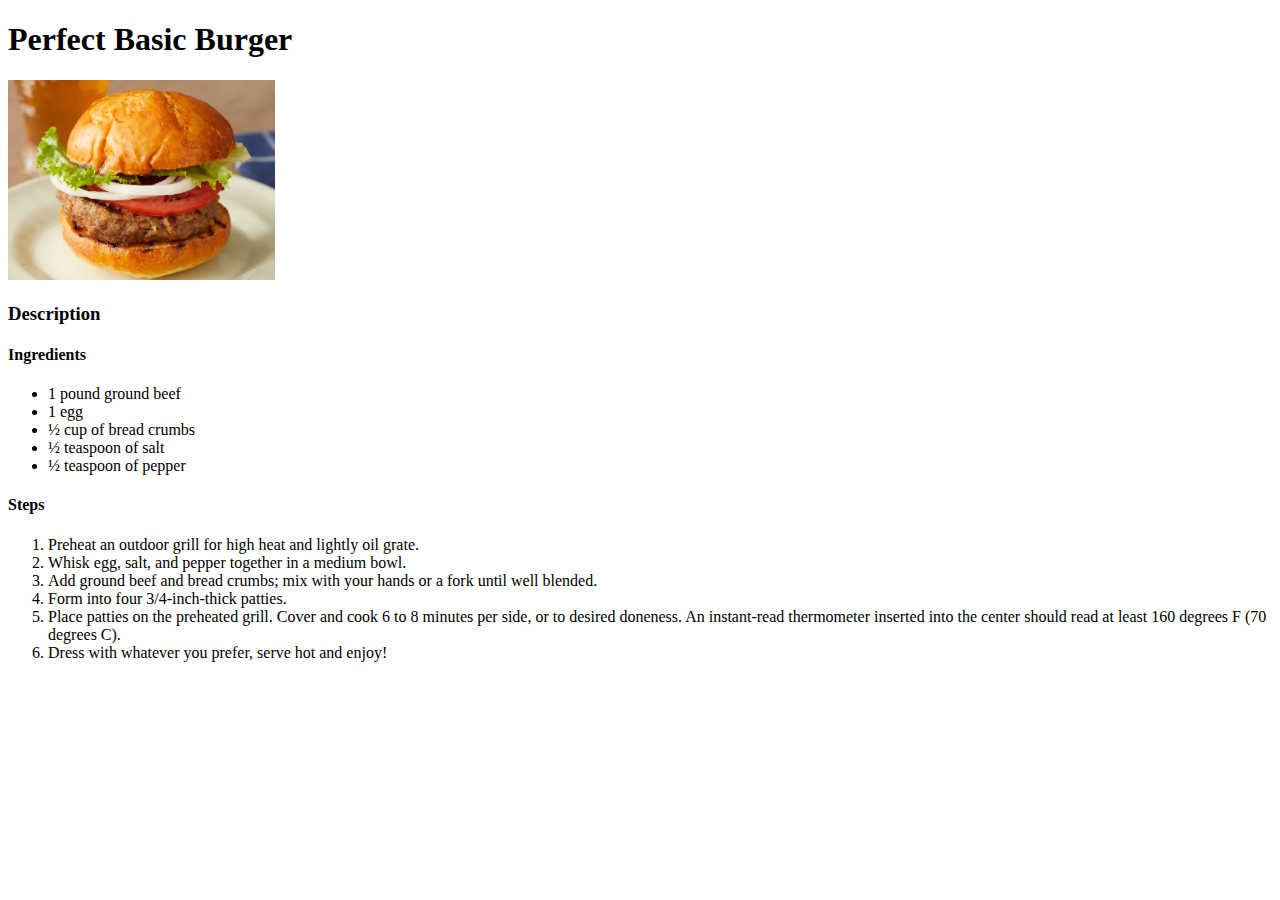
==== recipes/burger.html @ 7f74cded "Set up Buger recipe" ====
<!DOCTYPE html>
<html lang="en">
<head>
    <meta charset="UTF-8">
    <title>Burger</title>
</head>
<body>
    <h1>Perfect Basic Burger</h1>
    <img src="../img/burger.webp" alt="Burger" height="200">
    <h3>Description</h3>
    <h4>Ingredients</h4>
    <ul>
        <li>1 pound ground beef</li>
        <li>1 egg</li>
        <li>½ cup of bread crumbs</li>
        <li>½ teaspoon of salt</li>
        <li>½ teaspoon of pepper</li>
    </ul>  
    <h4>Steps</h4>
    <ol>
        <li>Preheat an outdoor grill for high heat and lightly oil grate.</li>
        <li>Whisk egg, salt, and pepper together in a medium bowl.</li>
        <li>Add ground beef and bread crumbs; mix with your hands or a fork until well 
            blended.</li>
        <li>Form into four 3/4-inch-thick patties.</li>
        <li>Place patties on the preheated grill. Cover and cook 6 to 8 minutes per side,
            or to desired doneness. An instant-read thermometer inserted into the center 
            should read at least 160 degrees F (70 degrees C).</li>
        <li>Dress with whatever you prefer, serve hot and enjoy!</li>
    </ol>
</body>
</html>
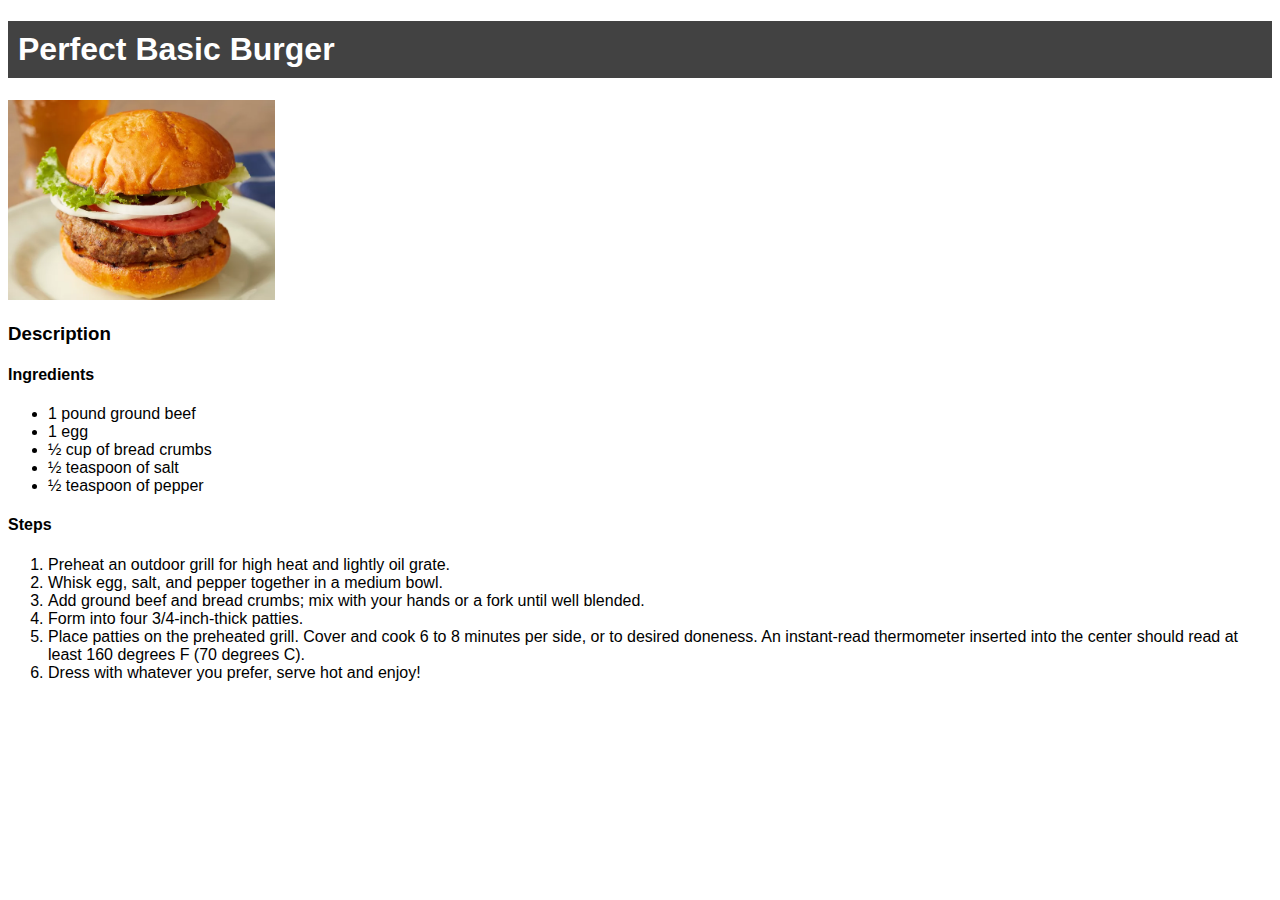
==== commit 97284cd1: "Add styling to the recipes with CSS" ====
--- a/recipes/burger.html
+++ b/recipes/burger.html
@@ -3,9 +3,10 @@
 <head>
     <meta charset="UTF-8">
     <title>Burger</title>
+    <link href="../style.css" rel="stylesheet">
 </head>
 <body>
-    <h1>Perfect Basic Burger</h1>
+    <h1 class="recipe-title">Perfect Basic Burger</h1>
     <img src="../img/burger.webp" alt="Burger" height="200">
     <h3>Description</h3>
     <h4>Ingredients</h4>
--- a/style.css
+++ b/style.css
@@ -0,0 +1,21 @@
+body {
+    font-family: Arial, Helvetica, sans-serif;
+}
+.front-page-title{
+    text-align: center;
+    color: white;
+    background-color: rgb(66, 66, 66);
+    padding: 10px;    
+}
+
+#lasagna, #wings, #burger{
+    color: white;
+    margin: 10px;
+}
+
+.recipe-title{
+    color: white;
+    background-color: rgb(66, 66, 66);
+    padding: 10px;
+}
+
